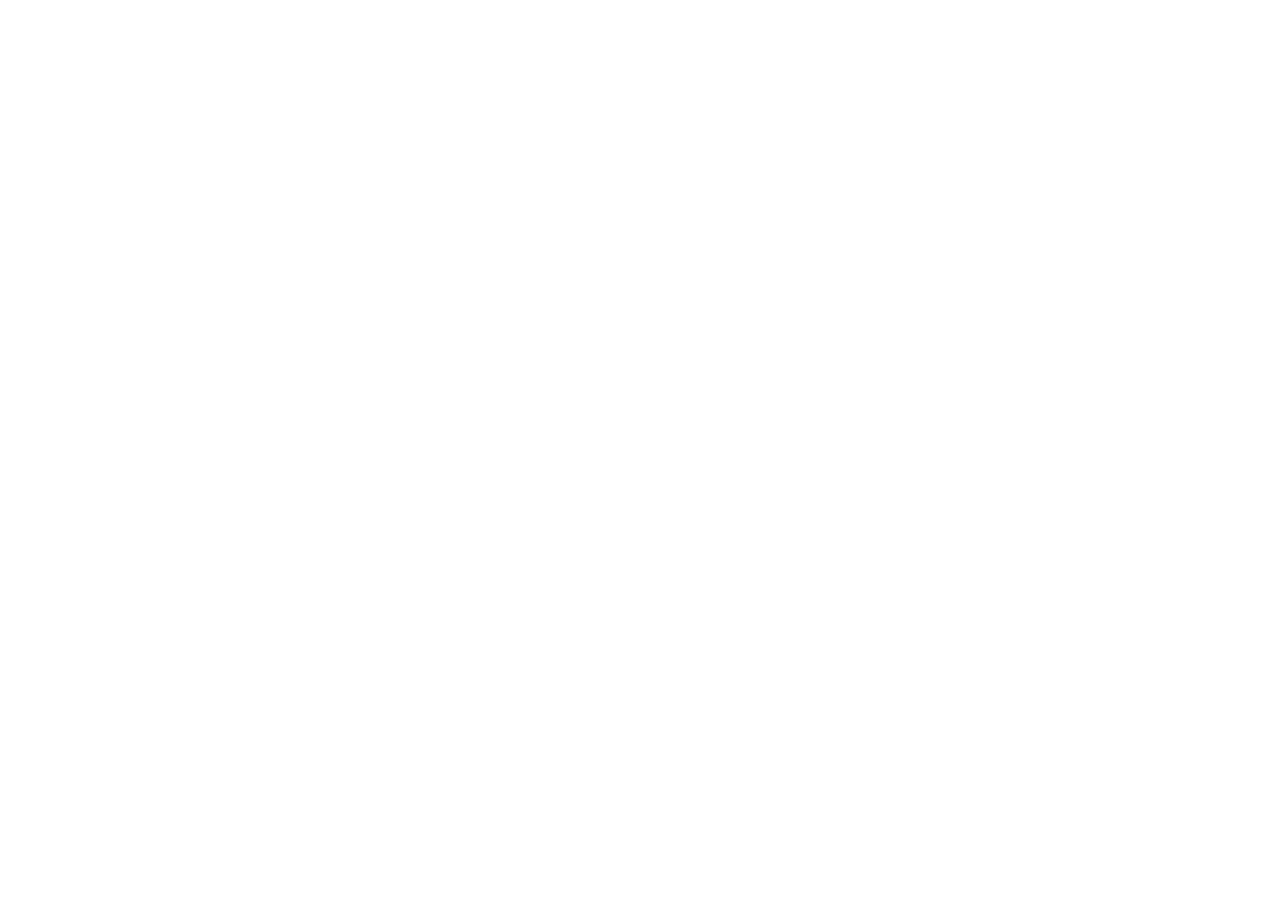
==== buoi 3/index.html @ 9d155501 "s" ====
<!DOCTYPE html>
<html lang="en">
<head>
    <meta charset="UTF-8">
    <meta name="viewport" content="width=device-width, initial-scale=1.0">
    <title>Document</title>
</head>
<body>
    <script src="./index.js"></script>
</body>
</html>
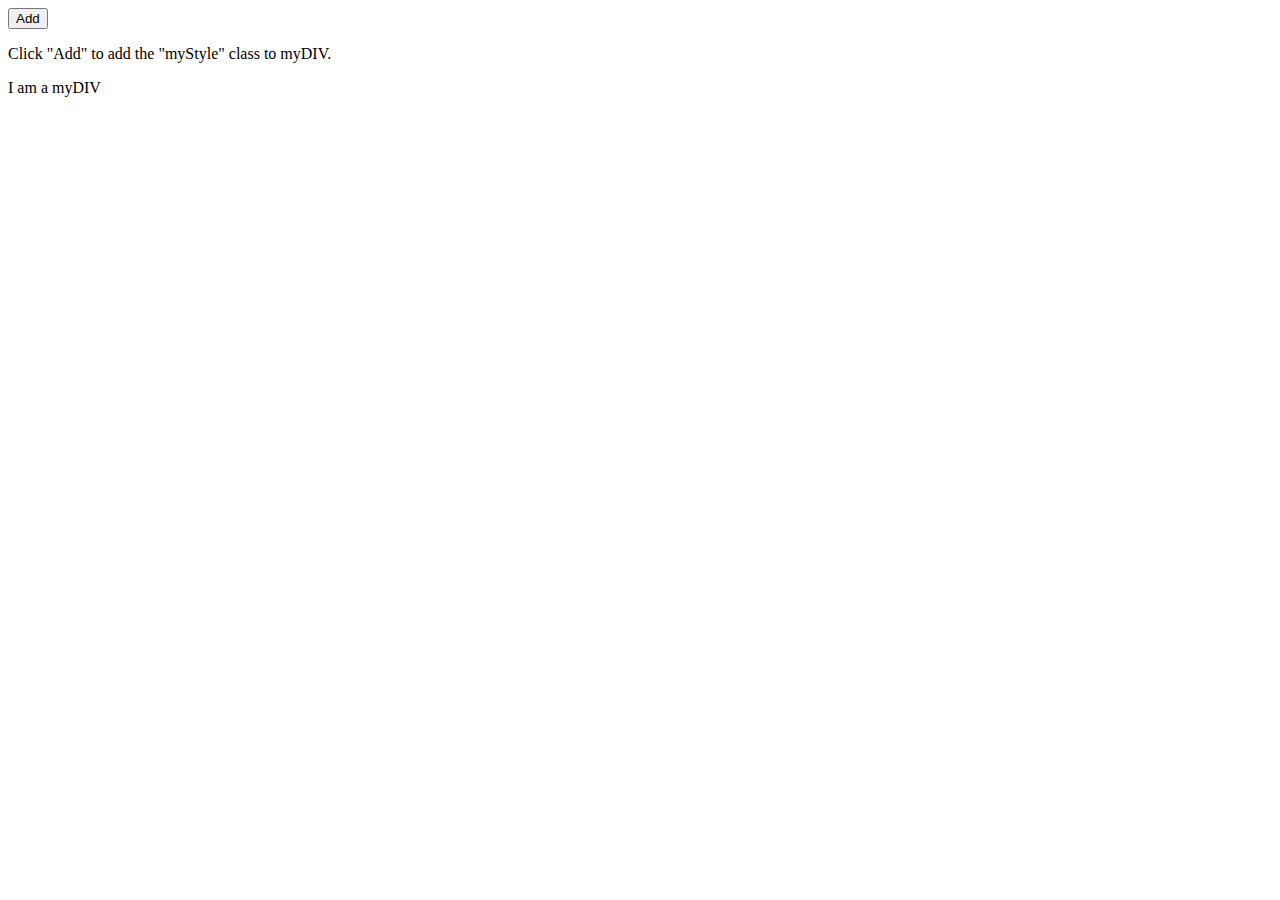
==== commit f564383e: "a" ====
--- a/buoi 3/index.html
+++ b/buoi 3/index.html
@@ -1,11 +1,55 @@
+<!-- <!DOCTYPE html>
+<html lang="en">
+<head>
+    <meta charset="UTF-8">
+    <meta name="viewport" content="width=device-width, initial-scale=1.0">
+    <title>Document</title>
+    <link rel="stylesheet" href="style.css" class="css">
+</head>
+<body>
+    <div>
+        <h1>Day la noi dung buoi hoc 3</h1>
+        <h1 id="title1">Khóa học HTML & CSS Pro</h1>
+        <p>Cung cấp kiến thức từ cơ bản đến nâng cao về HTML và CSS</p>
+        <button class="dangKy">Mua ngay</button>
+        <h1 id="title2">Khóa học Javascript Pro</h1>
+        <p>Cung cấp kiến thức từ cơ bản đến nâng cao về Javascript</p>
+        <button class="button">Mua ngay</button>
+    </div>
+    <script src="index.js"></script>
+
+</body>
+</html> -->
+
+<!-- <!DOCTYPE html>
+<html lang="en">
+<head>
+    <meta charset="UTF-8">
+    <meta name="viewport" content="width=device-width, initial-scale=1.0">
+    <title>Document</title>
+    <link rel="stylesheet" href="style.css" class="css">
+</head>
+<body>
+    <h2>Title</h2>
+    <p class="sub-title">Content</p>
+    <script src="index.js"></script>
+</body>
+</html> -->
+
 <!DOCTYPE html>
 <html lang="en">
 <head>
     <meta charset="UTF-8">
     <meta name="viewport" content="width=device-width, initial-scale=1.0">
     <title>Document</title>
+    <link rel="stylesheet" href="./style.css" class="css">
 </head>
 <body>
-    <script src="./index.js"></script>
+    <button>Add</button>
+    <p>Click "Add" to add the "myStyle" class to myDIV.</p>
+    <div id="myDIV">
+        <p>I am a myDIV</p>
+    </div>
+    <script src="index.js"></script>
 </body>
 </html>--- a/buoi 3/style.css
+++ b/buoi 3/style.css
@@ -0,0 +1,18 @@
+.button1{
+    padding: 10px;
+    color: red;
+    background-color: aqua;
+    border-radius: 5px;
+    border: 2px red solid;
+}
+.title{
+    color: blue;
+    background-color: white;
+}
+.red{
+    color: red;
+}
+.myStyle{
+    padding: 20px;
+    background-color: orangered;
+}--- a/buoi 3/style.css
+++ b/buoi 3/style.css
@@ -0,0 +1,18 @@
+.button1{
+    padding: 10px;
+    color: red;
+    background-color: aqua;
+    border-radius: 5px;
+    border: 2px red solid;
+}
+.title{
+    color: blue;
+    background-color: white;
+}
+.red{
+    color: red;
+}
+.myStyle{
+    padding: 20px;
+    background-color: orangered;
+}--- a/buoi 3/style.css
+++ b/buoi 3/style.css
@@ -0,0 +1,18 @@
+.button1{
+    padding: 10px;
+    color: red;
+    background-color: aqua;
+    border-radius: 5px;
+    border: 2px red solid;
+}
+.title{
+    color: blue;
+    background-color: white;
+}
+.red{
+    color: red;
+}
+.myStyle{
+    padding: 20px;
+    background-color: orangered;
+}